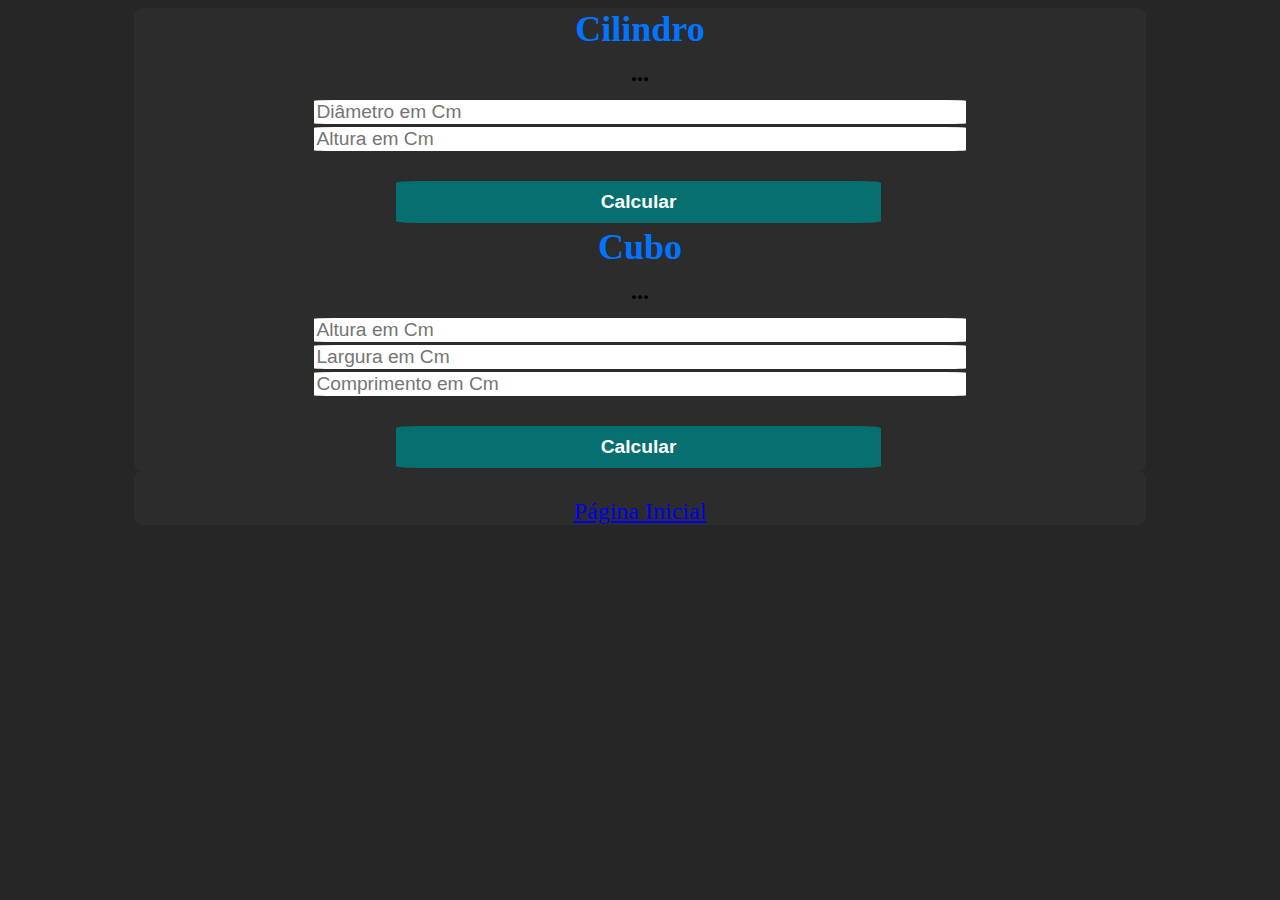
==== cubagem.html @ 231fd5b2 "Adicionando Cubagem" ====
<!DOCTYPE html>
<html lang="en">
<head>
    <meta charset="UTF-8">
    <meta http-equiv="X-UA-Compatible" content="IE=edge">
    <meta name="viewport" content="width=device-width, initial-scale=1.0">
    <link rel="stylesheet" href="style.css">
    <title>Cubagem</title>
    <style>
        h2{
            color:  rgb(2, 116, 255);
            margin: 0px;
        }
        button{
            margin: 30px 3px 3px 0px;
        }
        div{
            padding: 0px;
        }
        h4{
            margin: 10px;
        }


    </style>
</head>
<body>
    <div>
      <div>
        <h2>Cilindro</h2>
        <h4 class="h4C">...</h4>
        <input class="inputCD" type="number" placeholder="Diâmetro em Cm">
        <input class="inputCA" type="number" placeholder="Altura em Cm">
        <button class="btnC">Calcular</button>
        
      </div>
      <div>
        <h2>Cubo</h2>
        <h4 class="h4R">...</h4>
        <input class="inputRA" type="number" placeholder="Altura em Cm">
        <input class="inputRL" type="number" placeholder="Largura em Cm">
        <input class="inputRC" type="number" placeholder="Comprimento em Cm">
        <button class="btnR">Calcular</button>
        
      </div>

    </div>
    <div>
        <br>
        <a href="index.html">Página Inicial</a>
    </div>
    <script src="cubagem.js"></script>
</body>
</html>
---- style.css ----
body{
    background-color: rgb(38, 38, 38);
    font-size:150%;
}
div{
    width: 80%;
    margin: auto;
    border-radius: 8px;
    padding: 10px 10px 30px 10px;
    text-align: center;
    background-color: rgb(44, 44, 44);

}
h1{

    color:  rgb(2, 116, 255);
    
}
h2{
    width: 100%;
    color: rgb(210, 210, 210);
    margin: 20px 0px;
}
input{
    border-style: none;
    border:none;
    border-radius: 3%;
    width: 80%;
    font-size:80%;

}
button{
    margin: 30px 3px 3px 0px;
    border-style: none;
    border-radius: 5%;
    font-weight: bold;
    background-color: rgb(6, 112, 112);
    color: white;
    padding: 10px 10px 10px 10px;
    width: 60%;
    font-size: 80%;
}
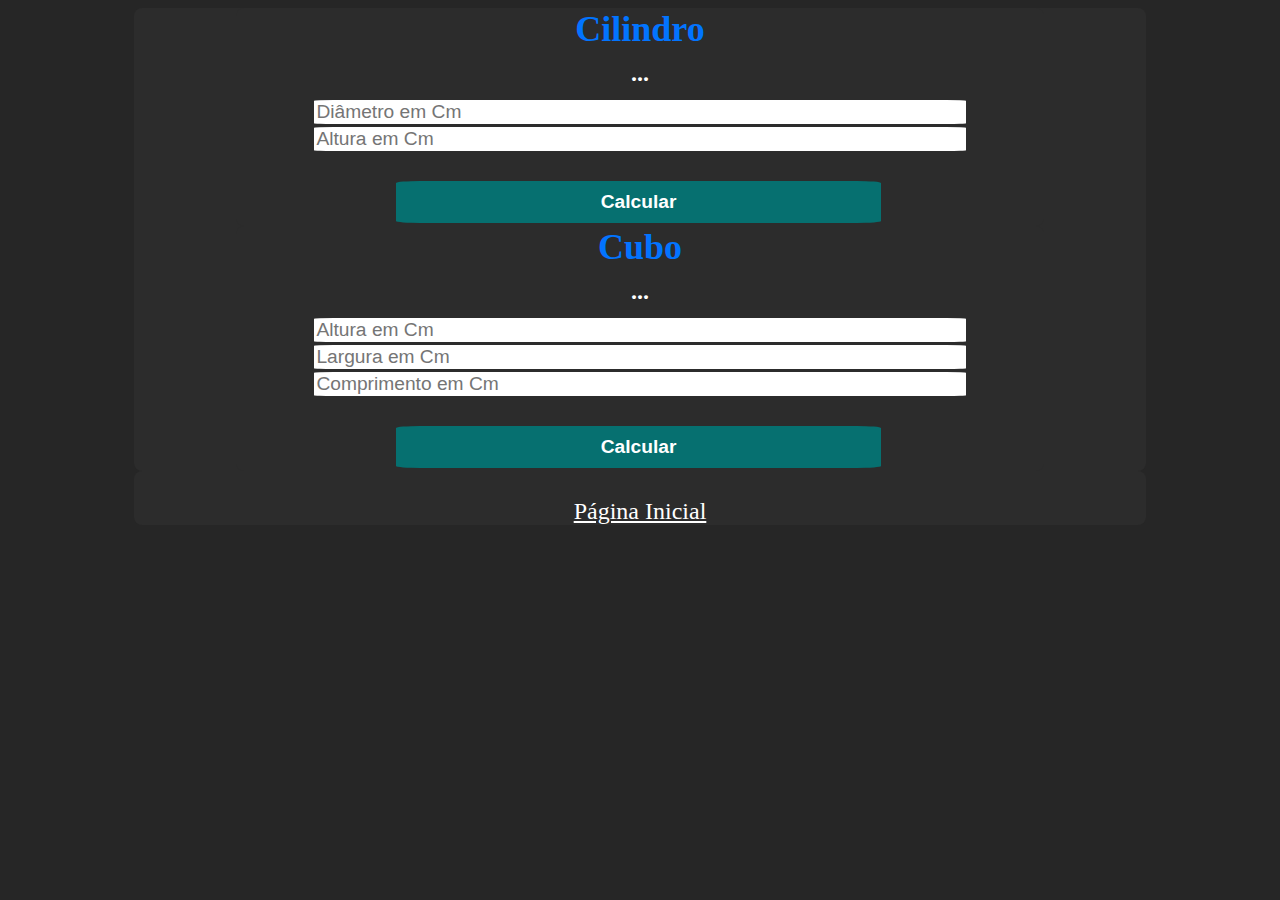
==== commit 352b1fb6: "Adicionando css Cubagem" ====
--- a/cubagem.html
+++ b/cubagem.html
@@ -5,24 +5,9 @@
     <meta http-equiv="X-UA-Compatible" content="IE=edge">
     <meta name="viewport" content="width=device-width, initial-scale=1.0">
     <link rel="stylesheet" href="style.css">
+    <link rel="stylesheet" href="styleCubagem.css">
     <title>Cubagem</title>
-    <style>
-        h2{
-            color:  rgb(2, 116, 255);
-            margin: 0px;
-        }
-        button{
-            margin: 30px 3px 3px 0px;
-        }
-        div{
-            padding: 0px;
-        }
-        h4{
-            margin: 10px;
-        }
 
-
-    </style>
 </head>
 <body>
     <div>
--- a/style.css
+++ b/style.css
@@ -39,4 +39,11 @@
     padding: 10px 10px 10px 10px;
     width: 60%;
     font-size: 80%;
+}
+a{
+    color: white;
+}
+h4{
+    color: white;
+    
 }--- a/styleCubagem.css
+++ b/styleCubagem.css
@@ -0,0 +1,13 @@
+h2{
+    color:  rgb(2, 116, 255);
+    margin: 0px;
+}
+button{
+    margin: 30px 3px 3px 0px;
+}
+div{
+    padding: 0px;
+}
+h4{
+    margin: 10px;
+}